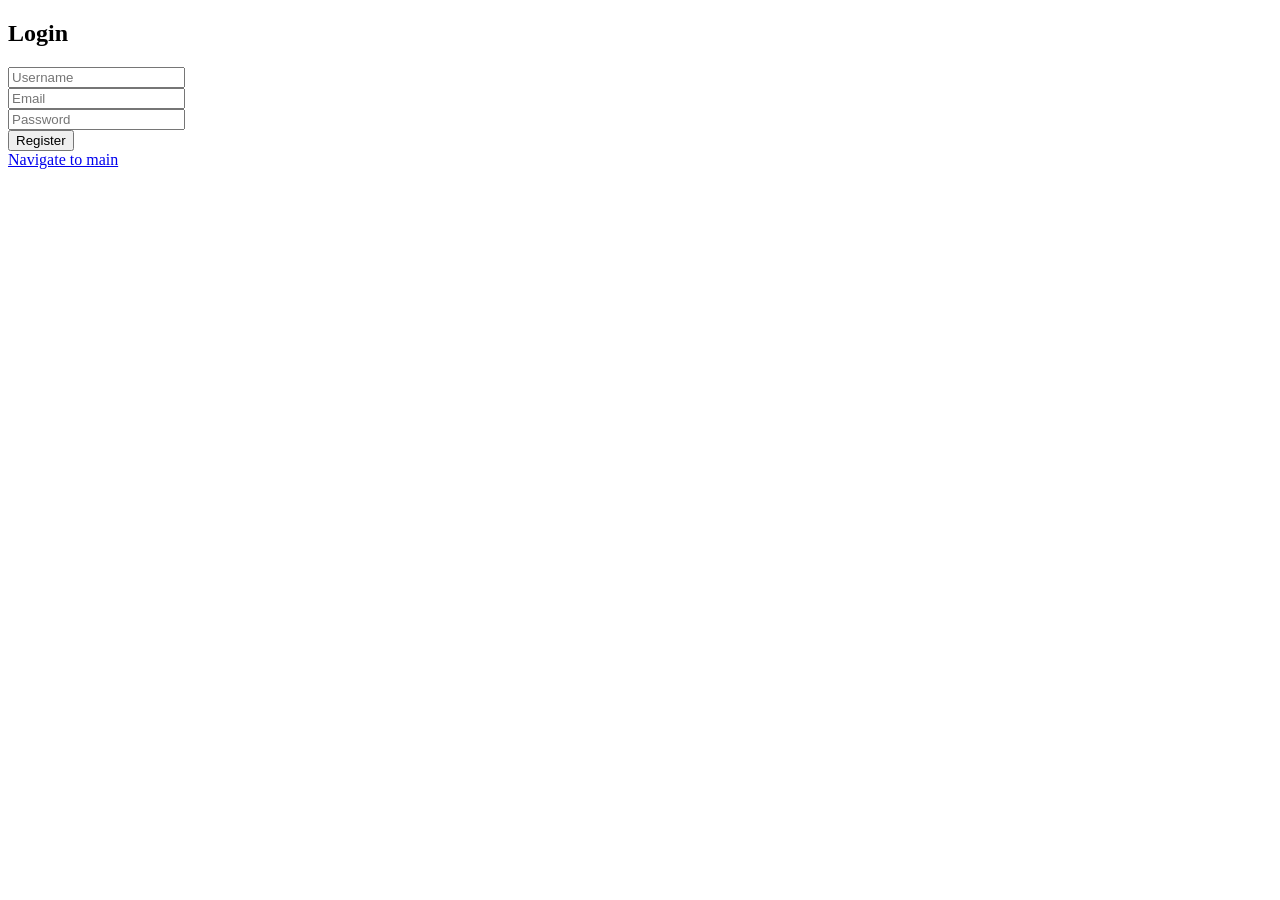
==== Backend/auth-service/src/main/resources/templates/register_page.html @ 9d6c6684 "Added new features" ====
<!DOCTYPE html>
<html lang="en">
<head>
    <meta charset="UTF-8">
    <title>Register Page</title>
  <link rel="stylesheet" href="css/style.css">
</head>
<body>
<div class="form">
  <form>
    <h2>Login</h2>
    <div class="input-box">
      <i class="fa fa-user" aria-hidden="true"></i>
      <input type="text" name="name" placeholder="Username" required>
    </div>
    <div class="input-box">
      <i class="fa fa-user" aria-hidden="true"></i>
      <input type="email" name="email" placeholder="Email">
    </div>
    <div class="input-box">
      <i class="fa fa-unlock-alt" aria-hidden="true"></i>
      <input type="password" name="password" placeholder="Password" pattern="(?=.*\d)(?=.*[a-z])(?=.*[A-Z]).{8,}" title="Must contain at least one number and one uppercase and lowercase letter, and at least 8 or more characters" required>
    </div>
    <div class="input-box">
      <input type="submit" name="sign-in" value="Register">
    </div>
    <a href="/">Navigate to main</a>
  </form>
</div>
</body>
</html>
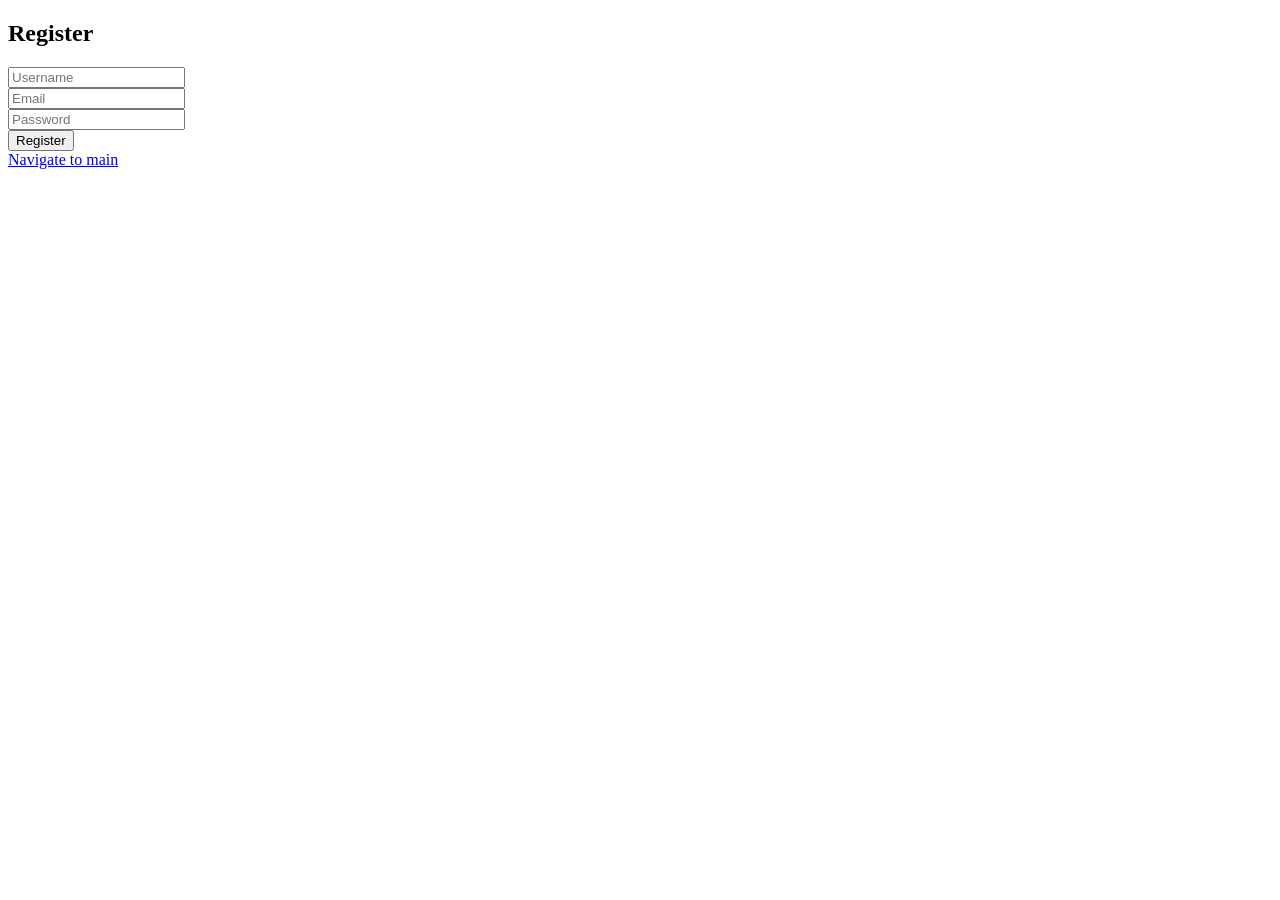
==== commit e0d66320: "Added all project files" ====
--- a/Backend/auth-service/src/main/resources/templates/register_page.html
+++ b/Backend/auth-service/src/main/resources/templates/register_page.html
@@ -1,5 +1,5 @@
 <!DOCTYPE html>
-<html lang="en">
+<html lang="en" xmlns:th="https://www.thymelef.org">
 <head>
     <meta charset="UTF-8">
     <title>Register Page</title>
@@ -7,8 +7,8 @@
 </head>
 <body>
 <div class="form">
-  <form>
-    <h2>Login</h2>
+  <form method="post" action="/register" th:object="${registerRequest}">
+    <h2>Register</h2>
     <div class="input-box">
       <i class="fa fa-user" aria-hidden="true"></i>
       <input type="text" name="name" placeholder="Username" required>
